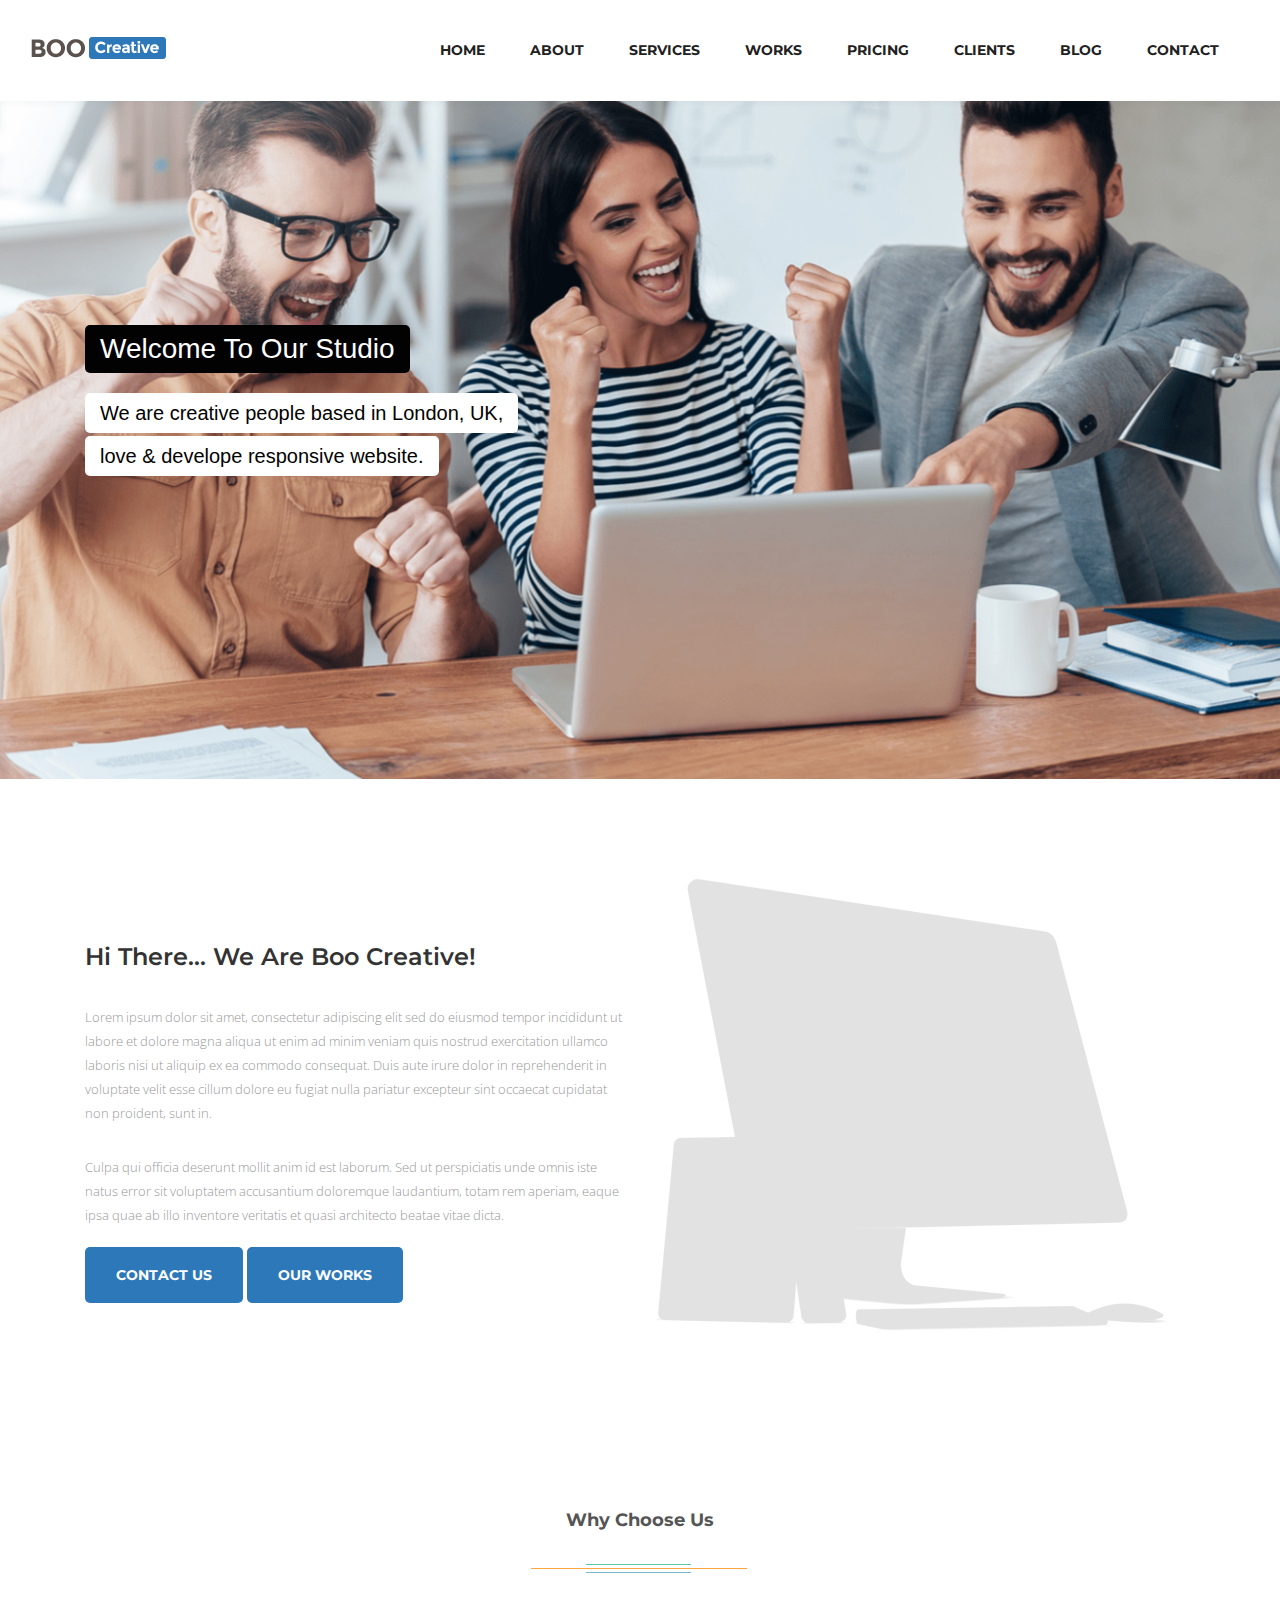
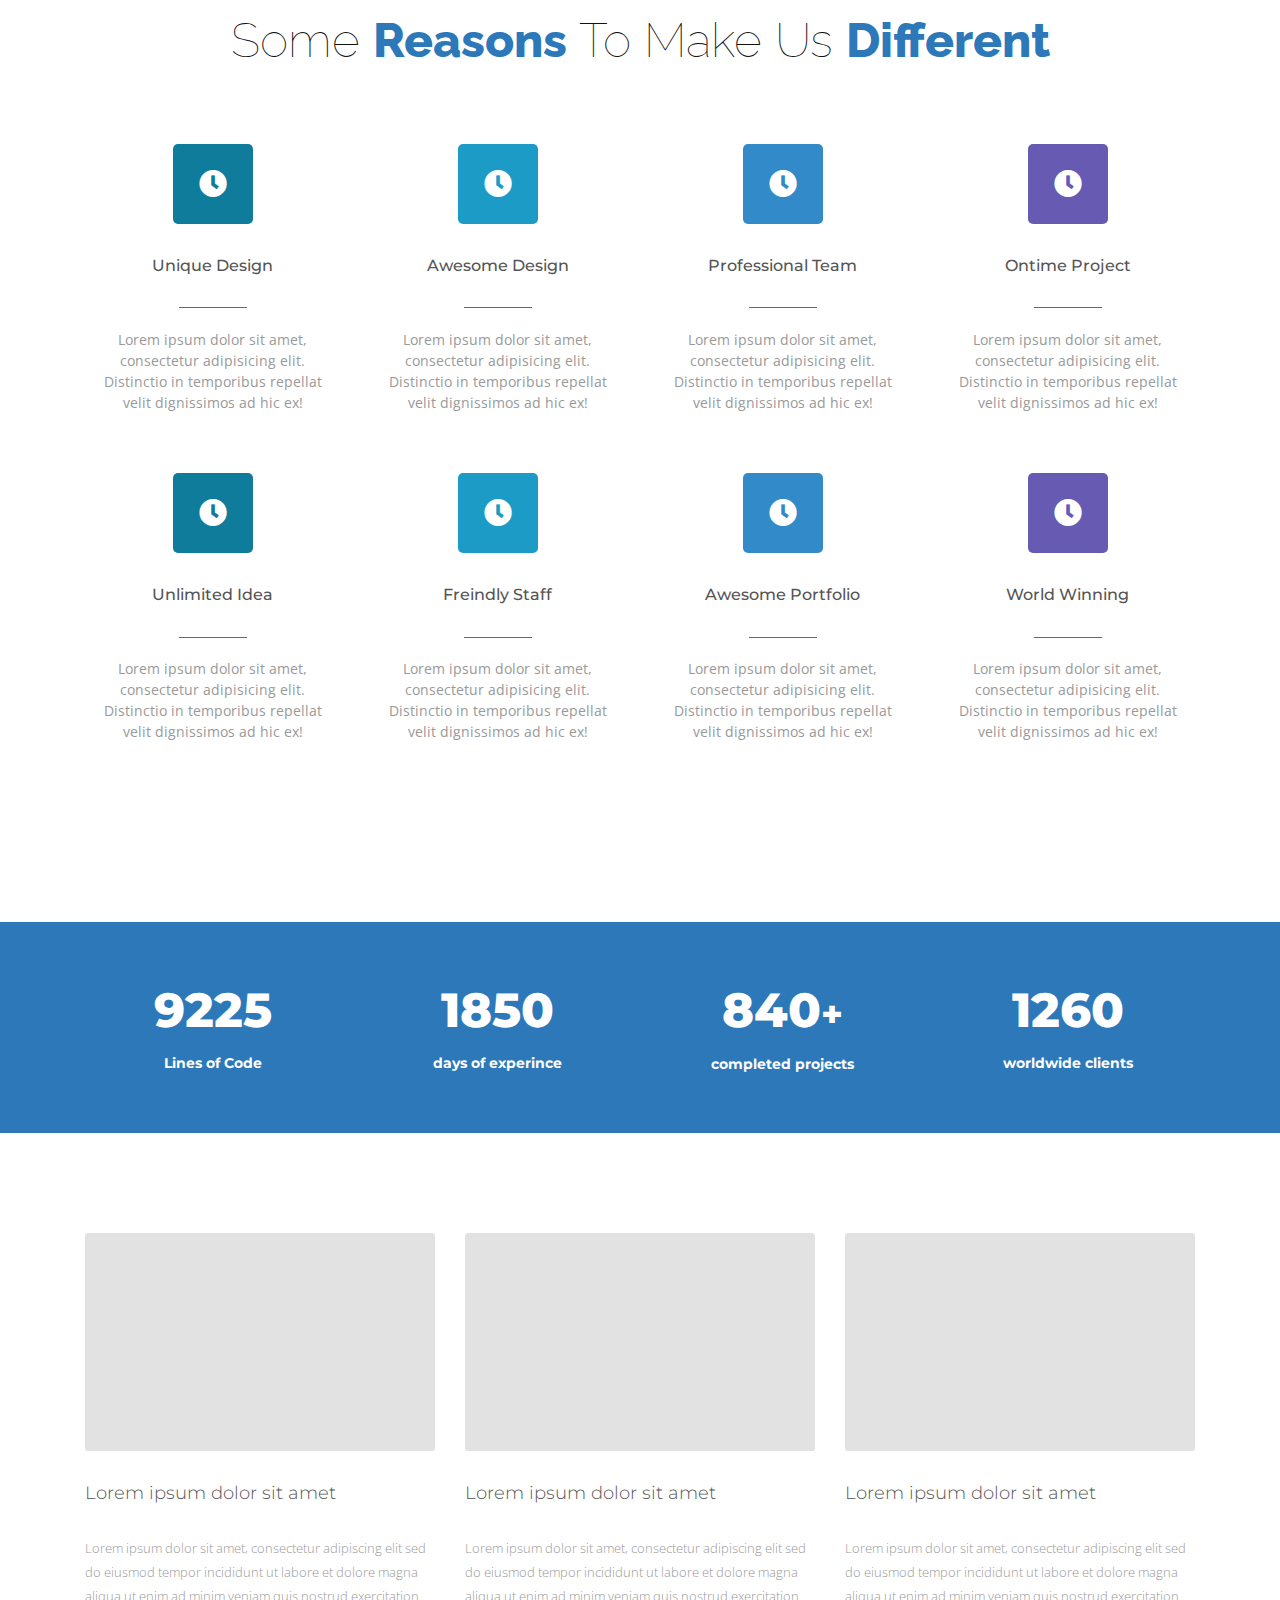
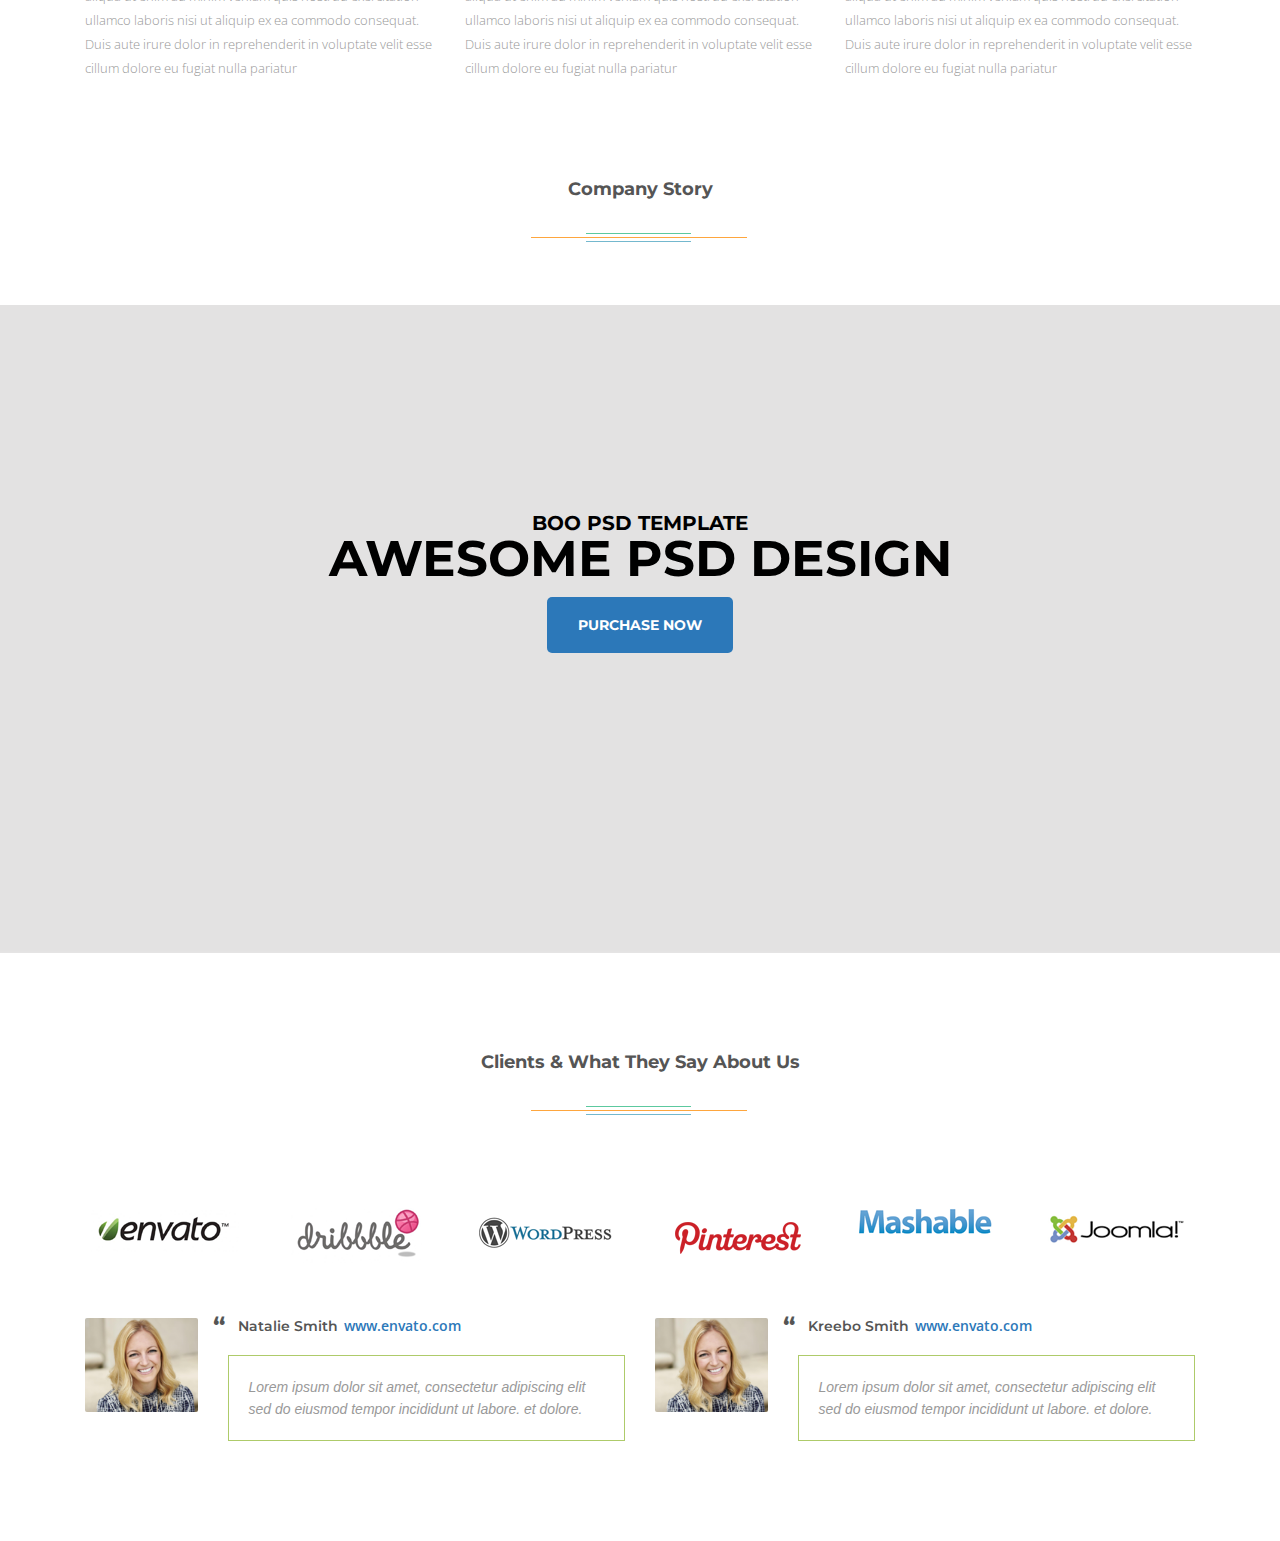
==== business-main/about-us.html @ 13cf0249 "Add files via upload" ====
<!DOCTYPE html>
  <html lang="en">

  <head>
      <meta charset="UTF-8">
      <link rel="preconnect" href="https://fonts.gstatic.com">
      <link href="https://fonts.googleapis.com/css2?family=Montserrat:wght@100;300;400;500;600;700;800&family=Open+Sans:wght@400;600;700&family=Raleway:wght@100;300;400;500;600;700&display=swap" rel="stylesheet">
      <meta name="viewport" content="width=device-width, initial-scale=1, shrink-to-fit=no">
      <link rel="icon" type="favicon" href="images/logo.png">

      <link rel="stylesheet" href="css/all.min.css">
      <link rel="stylesheet" href="css/bootstrap.min.css">
      <link rel="stylesheet" href="css/slick.css">
      <link rel="stylesheet" href="css/.css">
      <link rel="stylesheet" href="css/animate.css">
      <link rel="stylesheet" href="font/flaticon.css">
      <link rel="stylesheet" href="css/default.css">
      <link rel="stylesheet" href="css/style.css">
      <link rel="stylesheet" href="css/responsive.css">
      <title>Business</title>

  </head>

  <body>


      <!--=====================Header Section Start========================-->

      <header>
          <nav class="navbar navbar-expand-lg py-0 align-items-center">
              <a class="navbar-brand p-0" href="index.html">
                  <img src="images/logo/logo.png" alt="not-found">
              </a>
              <button class="navbar-toggler" type="button" data-toggle="collapse" data-target="#navbarSupportedContent" aria-controls="navbarSupportedContent" aria-expanded="false" aria-label="Toggle navigation">
                  <span class="navbar-toggler-icon"></span>
              </button>
              <div class="collapse navbar-collapse" id="navbarSupportedContent">
                  <ul class="navbar-nav ml-auto">
                      <li class="nav-item active">
                          <a class="nav-link" href="#">home</a>
                      </li>
                      <li class="nav-item">
                          <a class="nav-link" href="#">about</a>
                      </li>
                      <li class="nav-item">
                          <a class="nav-link" href="#">services</a>
                      </li>
                      <li class="nav-item">
                          <a class="nav-link" href="#">works</a>
                      </li>
                      <li class="nav-item">
                          <a class="nav-link" href="#">pricing</a>
                      </li>
                      <li class="nav-item">
                          <a class="nav-link" href="#">clients</a>
                      </li>
                      <li class="nav-item">
                          <a class="nav-link" href="#">blog</a>
                      </li>
                      <li class="nav-item">
                          <a class="nav-link" href="#">contact</a>
                      </li>
                  </ul>
              </div>
          </nav>
      </header>

      <!--=====================Header Section end=========================-->

      <!--=====================Banner Section Start========================-->

      <section id="banner_section">
          <div class="container">
              <div class="row">
                  <div class="col-md-12">
                      <div class="banner_content">
                          <h3>Welcome to Our Studio</h3><br>
                          <h4>We are creative people based in London, UK,</h4><br>
                          <h4>love &amp; develope responsive website.</h4>
                      </div>
                  </div>
              </div>
          </div>
      </section>

      <!--=====================Banner Section end=========================-->

      <!--=====================About Us Details Section starts=============-->
      <section id="about_details">
          <div class="container">
              <div class="row">
                  <div class="col-md-6">
                      <div class="details">
                          <h4>Hi There... We Are Boo Creative!</h4>
                          <p>Lorem ipsum dolor sit amet, consectetur adipiscing elit sed do eiusmod tempor incididunt ut labore et dolore magna aliqua ut enim ad minim veniam quis nostrud exercitation ullamco laboris nisi ut aliquip ex ea commodo consequat. Duis aute irure dolor in reprehenderit in voluptate velit esse cillum dolore eu fugiat nulla pariatur excepteur sint occaecat cupidatat non proident, sunt in. </p>
                          <p>Culpa qui officia deserunt mollit anim id est laborum. Sed ut perspiciatis unde omnis iste natus error sit voluptatem accusantium doloremque laudantium, totam rem aperiam, eaque ipsa quae ab illo inventore veritatis et quasi architecto beatae vitae dicta.</p>
                          <div class="button pt-20">
                              <a href="#" class="btn">CONTACT US</a>
                              <a href="#" class="btn">OUR WORKS</a>
                          </div>
                      </div>
                  </div>
                  <div class="col-md-6">
                      <img src="images/About_page/about_details/about_details.png" alt="about_details.png">
                  </div>
              </div>
          </div>

      </section>
      <!--=====================About Us Details Section ends===============-->


      <!--=====================Features Section Start=========================-->


      <section id="features_section" class="pt-180">
          <div class="container">
              <div class="section_title pb-20 text-center">
                  <h4>why choose us</h4>
                  <img src="images/divider/divider.png" class="img-fluid" alt="not-found">
                  <h2>Some <span>Reasons</span> to Make Us <span>Different</span></h2>
              </div>
              <div class="row">
                  <div class="col-md-3 col-sm-6">
                      <div class="features_item">
                          <div class="features_icon first">
                              <i class="fas fa-clock"></i>
                          </div>
                          <div class="inner_title">
                              <h4>Unique Design</h4>
                              <div class="heading_below">
                                  <img src="images/About_page/why_choose_us/below_heading.png" alt="below_heading.png">
                              </div>
                              <p>Lorem ipsum dolor sit amet, consectetur adipisicing elit. Distinctio in temporibus repellat velit dignissimos ad hic ex!</p>
                          </div>
                      </div>
                  </div>
                  <div class="col-md-3 col-sm-6">
                      <div class="features_item">
                          <div class="features_icon second">
                              <i class="fas fa-clock"></i>
                          </div>
                          <div class="inner_title">
                              <h4>Awesome Design</h4>
                              <div class="heading_below">
                                  <img src="images/About_page/why_choose_us/below_heading.png" alt="below_heading.png">
                              </div>
                              <p>Lorem ipsum dolor sit amet, consectetur adipisicing elit. Distinctio in temporibus repellat velit dignissimos ad hic ex!</p>
                          </div>
                      </div>
                  </div>
                  <div class="col-md-3 col-sm-6">
                      <div class="features_item">
                          <div class="features_icon third">
                              <i class="fas fa-clock"></i>
                          </div>
                          <div class="inner_title">
                              <h4>Professional Team</h4>
                              <div class="heading_below">
                                  <img src="images/About_page/why_choose_us/below_heading.png" alt="below_heading.png">
                              </div>
                              <p>Lorem ipsum dolor sit amet, consectetur adipisicing elit. Distinctio in temporibus repellat velit dignissimos ad hic ex!</p>
                          </div>
                      </div>
                  </div>
                  <div class="col-md-3 col-sm-6">
                      <div class="features_item">
                          <div class="features_icon fourth">
                              <i class="fas fa-clock"></i>
                          </div>
                          <div class="inner_title">
                              <h4>Ontime Project</h4>
                              <div class="heading_below">
                                  <img src="images/About_page/why_choose_us/below_heading.png" alt="below_heading.png">
                              </div>
                              <p>Lorem ipsum dolor sit amet, consectetur adipisicing elit. Distinctio in temporibus repellat velit dignissimos ad hic ex!</p>
                          </div>
                      </div>
                  </div>
                  <div class="col-md-3 col-sm-6">
                      <div class="features_item">
                          <div class="features_icon first">
                              <i class="fas fa-clock"></i>
                          </div>
                          <div class="inner_title">
                              <h4>Unlimited Idea</h4>
                              <div class="heading_below">
                                  <img src="images/About_page/why_choose_us/below_heading.png" alt="below_heading.png">
                              </div>
                              <p>Lorem ipsum dolor sit amet, consectetur adipisicing elit. Distinctio in temporibus repellat velit dignissimos ad hic ex!</p>
                          </div>
                      </div>
                  </div>
                  <div class="col-md-3 col-sm-6">
                      <div class="features_item">
                          <div class="features_icon second">
                              <i class="fas fa-clock"></i>
                          </div>
                          <div class="inner_title">
                              <h4>Freindly Staff</h4>
                              <div class="heading_below">
                                  <img src="images/About_page/why_choose_us/below_heading.png" alt="below_heading.png">
                              </div>
                              <p>Lorem ipsum dolor sit amet, consectetur adipisicing elit. Distinctio in temporibus repellat velit dignissimos ad hic ex!</p>
                          </div>
                      </div>
                  </div>
                  <div class="col-md-3 col-sm-6">
                      <div class="features_item">
                          <div class="features_icon third">
                              <i class="fas fa-clock"></i>
                          </div>
                          <div class="inner_title">
                              <h4>Awesome Portfolio</h4>
                              <div class="heading_below">
                                  <img src="images/About_page/why_choose_us/below_heading.png" alt="below_heading.png">
                              </div>
                              <p>Lorem ipsum dolor sit amet, consectetur adipisicing elit. Distinctio in temporibus repellat velit dignissimos ad hic ex!</p>
                          </div>
                      </div>
                  </div>
                  <div class="col-md-3 col-sm-6">
                      <div class="features_item">
                          <div class="features_icon fourth">
                              <i class="fas fa-clock"></i>
                          </div>
                          <div class="inner_title">
                              <h4>World Winning</h4>
                              <div class="heading_below">
                                  <img src="images/About_page/why_choose_us/below_heading.png" alt="below_heading.png">
                              </div>
                              <p>Lorem ipsum dolor sit amet, consectetur adipisicing elit. Distinctio in temporibus repellat velit dignissimos ad hic ex!</p>
                          </div>
                      </div>
                  </div>
              </div>
          </div>
      </section>

      <!--=====================Features Section end===========================-->
      <!--=====================Counter Section Start========================-->

      <section id="counter_section" class="mt-180">
          <div class="container">
              <div class="row justify-content-center">
                  <div class="col-md-3 col-sm-4 col-6">
                      <div class="counter_text">
                          <h2 class="count">9225</h2>
                          <h5>Lines of Code</h5>
                      </div>
                  </div>
                  <div class="col-md-3 col-sm-4 col-6">
                      <div class="counter_text">
                          <h2 class="count">1850</h2>
                          <h5>days of experince</h5>
                      </div>
                  </div>
                  <div class="col-md-3 col-sm-4 col-6">
                      <div class="counter_text">
                          <h2 class="count">840</h2><span>+</span>
                          <h5>completed projects</h5>
                      </div>
                  </div>
                  <div class="col-md-3 col-sm-4 col-6">
                      <div class="counter_text">
                          <h2 class="count">1260</h2>
                          <h5>worldwide clients</h5>
                      </div>
                  </div>
              </div>
          </div>
      </section>

      <!--=====================Counter Section end=========================-->

      <!--=====================Bottom Counter Section Start=========================-->
      <section id="bottom-coutner" class="pt-100 pb-100">
          <div class="container">
              <div class="row">
                  <div class="col-md-4">
                      <img src="images/About_page/bottom_counter/1.png" alt="1.png">
                      <div class="details">
                          <h4>Lorem ipsum dolor sit amet</h4>
                          <p>Lorem ipsum dolor sit amet, consectetur adipiscing elit sed do eiusmod tempor incididunt ut labore et dolore magna aliqua ut enim ad minim veniam quis nostrud exercitation ullamco laboris nisi ut aliquip ex ea commodo consequat. Duis aute irure dolor in reprehenderit in voluptate velit esse cillum dolore eu fugiat nulla pariatur</p>
                      </div>
                  </div>
                  <div class="col-md-4">
                      <img src="images/About_page/bottom_counter/1.png" alt="1.png">
                      <div class="details">
                          <h4>Lorem ipsum dolor sit amet</h4>
                          <p>Lorem ipsum dolor sit amet, consectetur adipiscing elit sed do eiusmod tempor incididunt ut labore et dolore magna aliqua ut enim ad minim veniam quis nostrud exercitation ullamco laboris nisi ut aliquip ex ea commodo consequat. Duis aute irure dolor in reprehenderit in voluptate velit esse cillum dolore eu fugiat nulla pariatur</p>
                      </div>
                  </div>
                  <div class="col-md-4">
                      <img src="images/About_page/bottom_counter/1.png" alt="1.png">
                      <div class="details">
                          <h4>Lorem ipsum dolor sit amet</h4>
                          <p>Lorem ipsum dolor sit amet, consectetur adipiscing elit sed do eiusmod tempor incididunt ut labore et dolore magna aliqua ut enim ad minim veniam quis nostrud exercitation ullamco laboris nisi ut aliquip ex ea commodo consequat. Duis aute irure dolor in reprehenderit in voluptate velit esse cillum dolore eu fugiat nulla pariatur</p>
                      </div>
                  </div>
              </div>
          </div>

      </section>
      <!--=====================Bottom Counter end===========================-->

      <!--=====================Company Story Starts===========================-->
      <section id="company-story">
          <div class="container">
              <div class="section_title pb-20 text-center">
                  <h4>company story</h4>
                  <img src="images/divider/divider.png" class="img-fluid" alt="not-found">
              </div>
          </div>
      </section>
      <!--=====================Company Story Ends===========================-->
      <!--=====================Awesome Template Starts===========================-->
      <Section id="template">
          <div class="details">
              <h4>BOO PSD TEMPLATE</h4>
              <h2>AWESOME PSD DESIGN</h2>
              <div class="button pt-20">
                  <a href="#" class="btn">Purchase Now</a>
              </div>

          </div>
      </Section>
      <!--=====================Awesome Template Ends===========================-->
      <!--=====================Clients Section Start=========================-->

      <section id="clients_section" class="pt-100 pb-100">
          <div class="container">
              <div class="section_title pb-50 text-center">
                  <h4>Clients &amp; What They Say About Us</h4>
                  <img src="images/divider/divider.png" class="img-fluid" alt="not-found">
              </div>
              <div class="row justify-content-center">
                  <div class="col-md-3 col-lg-2 col-sm-4 col-6">
                      <div class="clients_item">
                          <img src="images/clients/clients-1.png" class="img-fluid" alt="not-found">
                      </div>
                  </div>
                  <div class="col-md-3 col-lg-2 col-sm-4 col-6">
                      <div class="clients_item">
                          <img src="images/clients/clients-2.png" class="img-fluid" alt="not-found">
                      </div>
                  </div>
                  <div class="col-md-3 col-lg-2 col-sm-4 col-6">
                      <div class="clients_item">
                          <img src="images/clients/clients-3.png" class="img-fluid" alt="not-found">
                      </div>
                  </div>
                  <div class="col-md-3 col-lg-2 col-sm-4 col-6">
                      <div class="clients_item">
                          <img src="images/clients/clients-4.png" class="img-fluid" alt="not-found">
                      </div>
                  </div>
                  <div class="col-md-3 col-lg-2 col-sm-4 col-6">
                      <div class="clients_item">
                          <img src="images/clients/clients-5.png" class="img-fluid" alt="not-found">
                      </div>
                  </div>
                  <div class="col-md-3 col-lg-2 col-sm-4 col-6">
                      <div class="clients_item">
                          <img src="images/clients/clients-6.png" class="img-fluid" alt="not-found">
                      </div>
                  </div>
              </div>
              <div class="testimonial">
                  <div class="row">
                      <div class="col-md-12 col-lg-6">
                          <div class="row">
                              <div class="col-3">
                                  <div class="test_img">
                                      <img src="images/clients/female.png" alt="not-found">
                                  </div>
                              </div>
                              <div class="col-9">
                                  <div class="test_text">
                                      <h4>Natalie Smith <a href="#">www.envato.com</a></h4>
                                      <h3>
                                          Lorem ipsum dolor sit amet, consectetur adipiscing elit sed do eiusmod tempor incididunt ut labore.
                                          et dolore.
                                      </h3>
                                  </div>
                              </div>
                          </div>
                      </div>
                      <div class="col-md-12 col-lg-6">
                          <div class="row">
                              <div class="col-3">
                                  <div class="test_img">
                                      <img src="images/clients/female.png" alt="not-found">
                                  </div>
                              </div>
                              <div class="col-9">
                                  <div class="test_text">
                                      <h4>Kreebo Smith <a href="#">www.envato.com</a></h4>
                                      <h3>
                                          Lorem ipsum dolor sit amet, consectetur adipiscing elit sed do eiusmod tempor incididunt ut labore.
                                          et dolore.
                                      </h3>
                                  </div>
                              </div>
                          </div>
                      </div>
                  </div>
              </div>
          </div>
      </section>

      <!--=====================Clients Section end===========================-->

      <!--=====================Calculator Section Start=========================-->
      <!--=====================Calculator Section end=========================-->



      <script src="js/jquery-1.12.4.min.js"></script>
      <script src="js/popper.min.js"></script>
      <script src="js/bootstrap.min.js"></script>
      <script src="js/slick.min.js"></script>
      <script src="js/wow.min.js"></script>
      <script src="js/venobox.min.js"></script>
      <script src="js/jquery.counterup.min.js"></script>
      <script src="js/waypoints.min.js"></script>
      <script src="js/mixitup.min.js"></script>
      <script src="js/script.js"></script>

  </body>
---- business-main/font/flaticon.css ----
/*
  	Flaticon icon font: Flaticon
  	Creation date: 04/10/2019 04:01
  	*/

@font-face {
  font-family: "Flaticon";
  src: url("./Flaticon.eot");
  src: url("./Flaticon.eot?#iefix") format("embedded-opentype"),
       url("./Flaticon.woff2") format("woff2"),
       url("./Flaticon.woff") format("woff"),
       url("./Flaticon.ttf") format("truetype"),
       url("./Flaticon.svg#Flaticon") format("svg");
  font-weight: normal;
  font-style: normal;
}

@media screen and (-webkit-min-device-pixel-ratio:0) {
  @font-face {
    font-family: "Flaticon";
    src: url("./Flaticon.svg#Flaticon") format("svg");
  }
}

[class^="flaticon-"]:before, [class*=" flaticon-"]:before,
[class^="flaticon-"]:after, [class*=" flaticon-"]:after {   
  font-family: Flaticon;
font-style: normal;
}

.flaticon-buddhist-yoga-pose:before { content: "\f100"; }
.flaticon-warrior:before { content: "\f101"; }
---- business-main/css/default.css ----
/*=============================
    Section title 1
==============================*/



.section_title h2 {
    color: #121212;
    font-size: 48px;
    font-weight: 100;
    line-height: 1;
    text-transform: capitalize;
    font-family: 'Raleway', sans-serif;

}

.section_title h2 span {
    color: #2c78b9;
   font-weight: 800;

}

.section_title h4 {
    font-size: 18px;
    font-weight: 700;
    color: #555555;
    line-height: 1;
    font-family: 'Montserrat', sans-serif;
    text-transform: capitalize;
}

.section_title img {
   padding: 25px 0 35px;
}


.inner_title h4 {
    font-size: 16px;
    font-weight: 500;
    color: #555555;
    font-family: 'Montserrat', sans-serif;
    text-transform: capitalize;
    padding-bottom: 25px;
    margin-bottom: 25px;
    display: inline-block;
    position: relative;
}

.inner_title h4:after {
    position: absolute;
    content: '';
    width: 70px;
    height: 2px;
    bottom: 0;
    left: 50%;
    transform: translateX(-50%);
    background: #2c78b9;
    
}

/*===============================
            Scroll Top
=================================*/

.scroll_top i {
    font-size: 16px;
    height: 35px;
    width: 35px;
    line-height: 35px;
    text-align: center;
    color: #ffffff;
    background: #0291b9;
    right: 30px;
    bottom: 30px;
    position: fixed;
    cursor: pointer;
    z-index: 9999;
}

/*************************************
        Basic margin padding
**************************************/


/*============================
            Margin Top
=============================*/

.mt-5 {
    margin-top: 5px;
}

.mt-10 {
    margin-top: 10px;
}

.mt-15 {
    margin-top: 15px;
}

.mt-20 {
    margin-top: 20px;
}

.mt-25 {
    margin-top: 25px;
}

.mt-30 {
    margin-top: 30px;
}

.mt-35 {
    margin-top: 35px;
}

.mt-40 {
    margin-top: 40px;
}

.mt-45 {
    margin-top: 45px;
}

.mt-50 {
    margin-top: 50px;
}

.mt-55 {
    margin-top: 55px;
}

.mt-60 {
    margin-top: 60px;
}

.mt-65 {
    margin-top: 65px;
}

.mt-70 {
    margin-top: 70px;
}

.mt-75 {
    margin-top: 75px;
}

.mt-80 {
    margin-top: 80px;
}

.mt-85 {
    margin-top: 85px;
}

.mt-90 {
    margin-top: 90px;
}

.mt-95 {
    margin-top: 95px;
}

.mt-100 {
    margin-top: 100px;
}

.mt-105 {
    margin-top: 105px;
}

.mt-110 {
    margin-top: 110px;
}

.mt-115 {
    margin-top: 115px;
}

.mt-120 {
    margin-top: 120px;
}

.mt-125 {
    margin-top: 125px;
}

.mt-130 {
    margin-top: 130px;
}

.mt-135 {
    margin-top: 135px;
}

.mt-140 {
    margin-top: 140px;
}

.mt-145 {
    margin-top: 145px;
}

.mt-150 {
    margin-top: 150px;
}

.mt-155 {
    margin-top: 155px;
}

.mt-160 {
    margin-top: 160px;
}

.mt-165 {
    margin-top: 165px;
}

.mt-170 {
    margin-top: 170px;
}

.mt-175 {
    margin-top: 175px;
}

.mt-180 {
    margin-top: 180px;
}

.mt-185 {
    margin-top: 185px;
}

.mt-190 {
    margin-top: 190px;
}

.mt-195 {
    margin-top: 195px;
}

.mt-200 {
    margin-top: 200px;
}

/*===================================
              Margin right
====================================*/

.mr-0 {
    margin-right: 0px
}

.mr-10 {
    margin-right: 10px
}

.mr-15 {
    margin-right: 15px
}

.mr-20 {
    margin-right: 20px
}

.mr-30 {
    margin-right: 30px
}

.mr-40 {
    margin-right: 40px
}

.mr-50 {
    margin-right: 50px
}

.mr-60 {
    margin-right: 60px
}

.mr-70 {
    margin-right: 70px
}

.mr-80 {
    margin-right: 80px
}

.mr-90 {
    margin-right: 90px
}

.mr-100 {
    margin-right: 100px
}

.mr-110 {
    margin-right: 110px
}

.mr-120 {
    margin-right: 120px
}

.mr-130 {
    margin-right: 130px
}

.mr-140 {
    margin-right: 140px
}

.mr-150 {
    margin-right: 150px
}

/*=====================================
            Margin Bottom
=====================================*/

.mb-5 {
    margin-bottom: 5px;
}

.mb-10 {
    margin-bottom: 10px;
}

.mb-15 {
    margin-bottom: 15px;
}

.mb-20 {
    margin-bottom: 20px;
}

.mb-25 {
    margin-bottom: 25px;
}

.mb-30 {
    margin-bottom: 30px;
}

.mb-35 {
    margin-bottom: 35px;
}

.mb-40 {
    margin-bottom: 40px;
}

.mb-45 {
    margin-bottom: 45px;
}

.mb-50 {
    margin-bottom: 50px;
}

.mb-55 {
    margin-bottom: 55px;
}

.mb-60 {
    margin-bottom: 60px;
}

.mb-65 {
    margin-bottom: 65px;
}

.mb-70 {
    margin-bottom: 70px;
}

.mb-75 {
    margin-bottom: 75px;
}

.mb-80 {
    margin-bottom: 80px;
}

.mb-85 {
    margin-bottom: 85px;
}

.mb-90 {
    margin-bottom: 90px;
}

.mb-95 {
    margin-bottom: 95px;
}

.mb-100 {
    margin-bottom: 100px;
}

.mb-105 {
    margin-bottom: 105px;
}

.mb-110 {
    margin-bottom: 110px;
}

.mb-115 {
    margin-bottom: 115px;
}

.mb-120 {
    margin-bottom: 120px;
}

.mb-125 {
    margin-bottom: 125px;
}

.mb-130 {
    margin-bottom: 130px;
}

.mb-135 {
    margin-bottom: 135px;
}

.mb-140 {
    margin-bottom: 140px;
}

.mb-145 {
    margin-bottom: 145px;
}

.mb-150 {
    margin-bottom: 150px;
}

.mb-155 {
    margin-bottom: 155px;
}

.mb-160 {
    margin-bottom: 160px;
}

.mb-165 {
    margin-bottom: 165px;
}

.mb-170 {
    margin-bottom: 170px;
}

.mb-175 {
    margin-bottom: 175px;
}

.mb-180 {
    margin-bottom: 180px;
}

.mb-185 {
    margin-bottom: 185px;
}

.mb-190 {
    margin-bottom: 190px;
}

.mb-195 {
    margin-bottom: 195px;
}

.mb-200 {
    margin-bottom: 200px;
}

/*====================================
             Margin left
====================================*/

.ml-0 {
    margin-left: 0
}

.ml-10 {
    margin-left: 10px
}

.ml-15 {
    margin-left: 15px
}

.ml-20 {
    margin-left: 20px
}

.ml-30 {
    margin-left: 30px
}

.ml-40 {
    margin-left: 40px
}

.ml-50 {
    margin-left: 50px
}

.ml-60 {
    margin-left: 60px
}

.ml-70 {
    margin-left: 70px
}

.ml-80 {
    margin-left: 80px
}

.ml-90 {
    margin-left: 90px
}

.ml-100 {
    margin-left: 100px
}

.ml-110 {
    margin-left: 110px
}

.ml-120 {
    margin-left: 120px
}

.ml-130 {
    margin-left: 130px
}

.ml-140 {
    margin-left: 140px
}

.ml-150 {
    margin-left: 150px
}

/*===================================
            Padding Top
====================================*/

.pt-5 {
    padding-top: 5px;
}

.pt-10 {
    padding-top: 10px;
}

.pt-15 {
    padding-top: 15px;
}

.pt-20 {
    padding-top: 20px;
}

.pt-25 {
    padding-top: 25px;
}

.pt-30 {
    padding-top: 30px;
}

.pt-35 {
    padding-top: 35px;
}

.pt-40 {
    padding-top: 40px;
}

.pt-45 {
    padding-top: 45px;
}

.pt-50 {
    padding-top: 50px;
}

.pt-55 {
    padding-top: 55px;
}

.pt-60 {
    padding-top: 60px;
}

.pt-65 {
    padding-top: 65px;
}

.pt-70 {
    padding-top: 70px;
}

.pt-75 {
    padding-top: 75px;
}

.pt-80 {
    padding-top: 80px;
}

.pt-85 {
    padding-top: 85px;
}

.pt-90 {
    padding-top: 90px;
}

.pt-95 {
    padding-top: 95px;
}

.pt-100 {
    padding-top: 100px;
}

.pt-105 {
    padding-top: 105px;
}

.pt-110 {
    padding-top: 110px;
}

.pt-115 {
    padding-top: 115px;
}

.pt-120 {
    padding-top: 120px;
}

.pt-125 {
    padding-top: 125px;
}

.pt-130 {
    padding-top: 130px;
}

.pt-135 {
    padding-top: 135px;
}

.pt-140 {
    padding-top: 140px;
}

.pt-145 {
    padding-top: 145px;
}

.pt-150 {
    padding-top: 150px;
}

.pt-155 {
    padding-top: 155px;
}

.pt-160 {
    padding-top: 160px;
}

.pt-165 {
    padding-top: 165px;
}

.pt-170 {
    padding-top: 170px;
}

.pt-175 {
    padding-top: 175px;
}

.pt-180 {
    padding-top: 180px;
}

.pt-185 {
    padding-top: 185px;
}

.pt-190 {
    padding-top: 190px;
}

.pt-195 {
    padding-top: 195px;
}

.pt-200 {
    padding-top: 200px;
}

/*===================================
            Padding right
====================================*/

.pr-0 {
    padding-right: 0
}

.pr-10 {
    padding-right: 10px
}

.pr-15 {
    padding-right: 15px
}

.pr-20 {
    padding-right: 20px
}

.pr-30 {
    padding-right: 30px
}

.pr-40 {
    padding-right: 40px
}

.pr-50 {
    padding-right: 50px
}

.pr-60 {
    padding-right: 60px
}

.pr-70 {
    padding-right: 70px
}

.pr-80 {
    padding-right: 80px
}

.pr-90 {
    padding-right: 90px
}

.pr-100 {
    padding-right: 100px
}

.pr-110 {
    padding-right: 110px
}

.pr-120 {
    padding-right: 120px
}

.pr-130 {
    padding-right: 130px
}

.pr-140 {
    padding-right: 140px
}

/*================================
        Padding Bottom
=================================*/

.pb-5 {
    padding-bottom: 5px;
}

.pb-10 {
    padding-bottom: 10px;
}

.pb-15 {
    padding-bottom: 15px;
}

.pb-20 {
    padding-bottom: 20px;
}

.pb-25 {
    padding-bottom: 25px;
}

.pb-30 {
    padding-bottom: 30px;
}

.pb-35 {
    padding-bottom: 35px;
}

.pb-40 {
    padding-bottom: 40px;
}

.pb-45 {
    padding-bottom: 45px;
}

.pb-50 {
    padding-bottom: 50px;
}

.pb-55 {
    padding-bottom: 55px;
}

.pb-60 {
    padding-bottom: 60px;
}

.pb-65 {
    padding-bottom: 65px;
}

.pb-70 {
    padding-bottom: 70px;
}

.pb-75 {
    padding-bottom: 75px;
}

.pb-80 {
    padding-bottom: 80px;
}

.pb-85 {
    padding-bottom: 85px;
}

.pb-90 {
    padding-bottom: 90px;
}

.pb-95 {
    padding-bottom: 95px;
}

.pb-100 {
    padding-bottom: 100px;
}

.pb-105 {
    padding-bottom: 105px;
}

.pb-110 {
    padding-bottom: 110px;
}

.pb-115 {
    padding-bottom: 115px;
}

.pb-120 {
    padding-bottom: 120px;
}

.pb-125 {
    padding-bottom: 125px;
}

.pb-130 {
    padding-bottom: 130px;
}

.pb-135 {
    padding-bottom: 135px;
}

.pb-140 {
    padding-bottom: 140px;
}

.pb-145 {
    padding-bottom: 145px;
}

.pb-150 {
    padding-bottom: 150px;
}

.pb-155 {
    padding-bottom: 155px;
}

.pb-160 {
    padding-bottom: 160px;
}

.pb-165 {
    padding-bottom: 165px;
}

.pb-170 {
    padding-bottom: 170px;
}

.pb-175 {
    padding-bottom: 175px;
}

.pb-180 {
    padding-bottom: 180px;
}

.pb-185 {
    padding-bottom: 185px;
}

.pb-190 {
    padding-bottom: 190px;
}

.pb-195 {
    padding-bottom: 195px;
}

.pb-200 {
    padding-bottom: 200px;
}

/*================================
            Padding left
=================================*/

.pl-0 {
    padding-left: 0
}

.pl-10 {
    padding-left: 10px
}

.pl-15 {
    padding-left: 15px
}

.pl-20 {
    padding-left: 20px
}

.pl-30 {
    padding-left: 30px
}

.pl-40 {
    padding-left: 40px
}

.pl-50 {
    padding-left: 50px
}

.pl-60 {
    padding-left: 60px
}

.pl-70 {
    padding-left: 70px
}

.pl-80 {
    padding-left: 80px
}

.pl-90 {
    padding-left: 90px
}

.pl-100 {
    padding-left: 100px
}

.pl-110 {
    padding-left: 110px
}

.pl-120 {
    padding-left: 120px
}

.pl-130 {
    padding-left: 130px
}

.pl-140 {
    padding-left: 140px
}

.pl-150 {
    padding-left: 150px
}
---- business-main/css/style.css ----
* {
    padding: 0;
    margin: 0;
    outline: 0;
}

ul,
li {
    list-style: none;
}

img {
    vertical-align: middle;
    display: inline-block;
}

p {
    font-family: 'Open Sans', sans-serif;
}

p,
a,
h1,
h2,
h3,
h4,
h5,
h6,
ul,
li,
ol {
    padding: 0;
    margin: 0;
}

a {
    text-decoration: none;
    display: inline-block;
}

a:hover {
    text-decoration: none;
}

.btn.focus,
.btn:focus {
    text-decoration: none;
    outline: 0;
    box-shadow: none;
}

button:focus {
    border: 0;
    outline: 0;
}


/*=================Common CSS End===================*/



/*=====================================================
                    Header CSS Start
======================================================*/

header {
    background-color: #ffffff;
    box-shadow: 0px 3px 5px 0px rgba(84, 97, 96, 0.04);
    position: absolute;
    top: 0;
    left: 0;
    right: 0;
    z-index: 999;
}

.navbar-toggler {
    margin: 5px 0;
}

.navbar-toggler i {
    color: #fff;
    padding: 5px 10px;
    border: 1px solid #fff;
    border-radius: 5px;
}

.navbar-nav .nav-item .nav-link {

    font-size: 14px;
    font-weight: 700;
    font-family: 'Montserrat', sans-serif;
    text-transform: uppercase;
    color: #212121;
    padding-top: 40px;
    padding-bottom: 40px;
    padding-left: 0;
    padding-right: 45px;
    transition: all linear .3s;
    -webkit-transition: all linear .3s;
    -moz-transition: all linear .3s;
    -os-transition: all linear .3s;
    -ms-transition: all linear .3s;
}

.navbar-nav .nav-item .nav-link:hover {
    color: #2c78b9;
}


/*=====================================================
                    Banner CSS Start
======================================================*/


#banner_section {
    background: url(../images/banner/banner-1.png);
    background-repeat: no-repeat;
    background-size: cover;
    background-position: center;
    padding-top: 325px;
    padding-bottom: 300px;
    position: relative;
}

.banner_content h3 {
    font-size: 28px;
    color: #fff;
    background: #020202;
    display: inline-block;
    padding: 10px 15px;
    margin-bottom: 20px;
    border-radius: 5px;
    line-height: 1;
    text-transform: capitalize;
}

.banner_content h4 {
    font-size: 20px;
    color: #020202;
    background: #ffff;
    display: inline-block;
    padding: 10px 15px;
    margin-bottom: 3px;
    border-radius: 5px;
    line-height: 1;
}

.banner_content h5 {
    font-size: 22px;
    text-transform: capitalize;
    font-weight: 400;
}

.button .btn {
    font-size: 14px;
    font-weight: 700;
    text-transform: uppercase;
    text-align: center;
    line-height: 1;
    font-family: 'Montserrat', sans-serif;
    color: #fff;
    background: #2c78b9;
    padding: 20px 30px;
    display: inline-block;
    border-radius: 5px;
    transition: all linear .3s;
    -webkit-transition: all linear .3s;
    -moz-transition: all linear .3s;
    -os-transition: all linear .3s;
    -ms-transition: all linear .3s;
}

.button .btn:hover {
    color: #2c78b9;
    background: #fff;

}

.badge {
    background-color: rgba(44, 120, 185, 0.8);
    padding: 12px;
    border-radius: 50%;
    border: 2px solid #fff;
    position: absolute;
    bottom: -102px;
    left: 50%;
    transform: translateX(-50%);
}

.badge h4 {
    font-size: 22px;
    color: #fff;
    text-transform: capitalize;
    padding: 50px 30px;
    border-radius: 50%;
    border: 1px dashed #fff;
}

.badge span {
    font-size: 14px;
    color: #fff;

}



/*=====================================================
                    About CSS Start
======================================================*/

.about_img {
    position: relative;
}

.photos img.female {
    height: 200px;
    width: 200px;
    border-radius: 50%;
    border: 2px solid #fff;
    box-shadow: 0px 0px 24px 0px rgba(75, 86, 83, 0.2);
    position: absolute;
    left: 220px;
    top: 70px;
    z-index: 999;
}

.photos img.male {
    height: 230px;
    width: 230px;
    border-radius: 50%;
    border: 2px solid #fff;
    box-shadow: 0px 0px 24px 0px rgba(75, 86, 83, 0.2);
    position: absolute;
    right: 160px;
    top: 25px;
}

.photos img.small {
    height: 130px;
    width: 130px;
    border-radius: 50%;
    border: 2px solid #fff;
    box-shadow: 0px 0px 24px 0px rgba(75, 86, 83, 0.2);
    position: absolute;
    left: 140px;
    top: 15px;
}


.short_description h5 {
    font-size: 16px;
    font-weight: 700;
    font-family: 'Montserrat', sans-serif;
}

.short_description p {
    font-size: 14px;
    font-family: 'Montserrat', sans-serif;
    font-weight: 400;
    color: #777777;
    padding-top: 20px;
}

.about_item {
    text-align: center;
    padding-top: 60px;
}

.inner_title p {
    font-size: 14px;
    color: #999999;

}

.about_item .btn {
    font-size: 12px;
    color: #2c78b9;
    background: transparent;
    border: 1px solid #2c78b9;
    padding: 10px 15px;
}

.about_item .btn:hover {
    color: #fff;
    background: #2c78b9;
    border: 1px solid transparent;
}


.social_icon {
    padding-top: 20px;
}

.social_icon a i {
    color: #fbc02d;
    background: #fff;
    font-size: 18px;
    height: 35px;
    width: 35px;
    line-height: 35px;
    text-align: center;
    margin: 0 10px;
}

.social_icon a i:hover {
    color: #fff;
    background: #fbc02d;

}

/*=====================================================
                    Counter CSS Start
======================================================*/

#counter_section {
    background: #2c78b9;
    padding-bottom: 60px;
}

.counter_text {
    text-align: center;
    padding-top: 60px;
}

.counter_text h2 {
    font-size: 48px;
    font-family: 'Montserrat', sans-serif;
    font-weight: 800;
    color: #fff;
    display: inline-block;
}

.counter_text span {
    font-size: 36px;
    font-family: 'Montserrat', sans-serif;
    font-weight: 800;
    color: #fff;

}

.counter_text h5 {
    font-size: 14px;
    color: #fff;
    font-family: 'Montserrat', sans-serif;
    font-weight: 700;
    padding-top: 15px;
}



/*=====================================================
                    Work CSS Start
======================================================*/

.work_img {
    text-align: center;
    position: relative;
}

.work_img .pen_holder {
    position: absolute;
    top: 50%;
    left: -40px;
    transform: translateY(-50%);
}

.work_img .price {
    background: #2c78b9;
    height: 130px;
    width: 130px;
    padding: 25px 10px;
    border-radius: 50%;
    position: absolute;
    bottom: 30px;
    right: 10px;
}

.work_img .price p {
    font-size: 12px;
    text-transform: uppercase;
    color: #fff;
    font-weight: 500;

}

.work_img .price h2 {
    font-size: 40px;
    color: #fff;
    font-weight: 700;
}

.work_img .price h2 span {
    font-size: 20px;
    color: #fff;
    font-weight: 700;
}

#work_section .inner_title {
    text-align: left;
}

#work_section .inner_title h4:after {
    left: 0 !important;
    transform: translateX(0) !important;
}

.web_design .work_text {
    padding-left: 30px;
}

.graphics_design .inner_title h4:after {
    background: #0e7c9a;
}

.graphics_design .work_text {
    padding-right: 30px;
}

.graphics_design .work_img .price {
    background: #0e7c9a;
    left: -50px;
}

.progress {
    margin-top: 20px;
}

.progress h6 {
    font-size: 13px;
    color: #ffffff;
    font-family: 'Open Sans', sans-serif;
    margin-left: 10px;
    text-align: left;
    display: inline-block;
}
.progress p{
    font-size: 13px;
    color: #ffffff;
    font-family: 'Open Sans', sans-serif;
    margin-right: 10px;
    text-align: right;
    display: inline-block;
}


/*=====================================================
                    Porfolio CSS Start
======================================================*/

.portfolio_list ul li {
    font-size: 12px;
    text-transform: uppercase;
    color: #777777;
    display: inline-block;
    padding: 20px;
    margin: 5px 2px;
    border: 1px solid #cccccc;
    border-radius: 5px;
    cursor: pointer;
    transition: all linear .3s;
    -webkit-transition: all linear .3s;
    -moz-transition: all linear .3s;
    -os-transition: all linear .3s;
    -ms-transition: all linear .3s;
}

.portfolio_list ul li.mixitup-control-active {
    color: #fff;
    background: #2c78b9;
}

.portfolio_list ul li:hover {
    color: #fff;
    background: #2c78b9;
}




/*=====================================================
                    Price CSS Start
======================================================*/

#price_section {
    background: #0e7c9a;
}


#price_section .section_title h2 {
    color: #fff;
}

#price_section .section_title h2 span {
    color: #fff;
}

#price_section .section_title h4 {
    color: #fff;
}

#price_section .section_title p {
    color: #fff;
    font-size: 14px;
    padding-top: 40px;
}

.price_item {
    text-align: center;
    background: #fff;
    padding: 30px 40px 40px;
    margin-top: 60px;
}

.price_title h3 {
    font-size: 18px;
    color: #fc5b4d;
    font-family: 'Montserrat', sans-serif;
    padding-bottom: 50px;
    text-transform: capitalize;
}

.print h3 {
    color: #fea63e;
}

.branding h3 {
    color: #aecb6a;
}

.custom h3 {
    color: #5cc99f;
}


.price h4 {
    font-size: 14px;
    color: #999999;
    text-transform: capitalize;
}

.price h2 {
    font-size: 70px;
    color: #fc5b4d;
    line-height: 1;
    font-family: 'Raleway', sans-serif;
    font-weight: 700;
    padding-bottom: 50px;
}

.print h2 {
    color: #fea63e;
}

.branding h2 {
    color: #aecb6a;
}

.custom h2 {
    color: #5cc99f;
}

.price h2 span {
    font-size: 40px;
    font-weight: 100;
}

.feature ul li {
    font-size: 14px;
    color: #999999;
    padding-bottom: 20px;
    font-family: 'Open Sans', sans-serif;
    font-weight: 400;
}

.price_item .button .btn {
    font-size: 12px;
    color: #fff;
    text-transform: uppercase;
    font-family: 'Montserrat', sans-serif;
    font-weight: 500;
    background: #fc5b4d;
}

.print .button .btn {
    background: #fea63e;
}

.branding .button .btn {
    background: #aecb6a;
}

.custom .button .btn {
    background: #5cc99f;
}


/*=====================================================
                    Features CSS Start
======================================================*/

.features_item {
    padding-top: 60px;
    padding-left: 15px;
    padding-right: 15px;
}

.features_icon {
    text-align: center;
    padding-bottom: 30px;
}

.features_icon i {
    font-size: 28px;
    height: 80px;
    width: 80px;
    line-height: 80px;
    text-align: center;
    color: #fff;
    background: #279bc4;
    border-radius: 5px;
}

#features_section .inner_title {
    text-align: center;
}

#features_section .inner_title h4 {
    margin-bottom: 0;
    padding-bottom: 20px;
}

#features_section .inner_title h4:after {
    content: none;
}




/*=====================================================
                    Blog CSS Start
======================================================*/
#recent-blog .details {
    position: relative;
    width: 270px;
    height: 550px;
}

#recent-blog .details .overlay {
    position: absolute;
    top: 0;
    left: 0;
    width: 100%;
    height: 100%;
    background: rgba(64, 64, 64, 0.4);
}

#recent-blog .details .text {
    margin-top: 440px;
}

#recent-blog .details .text h5 {
    font-size: 18px;
    line-height: 35px;
    color: #0d0d0d;
    font-family: 'Montserrat', sans-serif;
    font-weight: 600;
    background: white;
    display: inline-block;
    padding: 0px 20px;
    margin-bottom: 5px;
}

/*=====================================================
                    Blog CSS Ends
======================================================*/


/*=====================================================
                    Clients CSS Start
======================================================*/

.clients_item {
    text-align: center;
    padding-bottom: 50px;
}

.test_img {
    text-align: center;
}

.test_img img {
    max-width: 100%;
    border-radius: 2px;
}

.test_text h4 {
    font-size: 14px;
    color: #555555;
    font-family: 'Montserrat', sans-serif;
    font-weight: 600;
    text-transform: capitalize;
    padding-left: 10px;
}

.test_text h4 a {
    font-size: 14px;
    color: #2c78b9;
    font-family: 'Open Sans', sans-serif;
    text-transform: lowercase;
    margin-left: 2px;
}

.test_text h4:after {
    position: absolute;
    content: '“';
    left: 0;
    top: -7px;
    font-size: 25px;
    font-weight: 700;
}

.test_text h3 {
    font-size: 14px;
    color: #999999;
    font-style: italic;
    margin-top: 20px;
    padding: 20px;
    border: 1px solid #aecb6a;
    line-height: 1.6;
}


/*=====================================================
                    About Page CSS Start
======================================================*/

/*=====================================================
                    about_details CSS Start
======================================================*/
#about_details {
    padding-top: 100px;
}

#about_details .details h4 {
    font-size: 24px;
    color: #333333;
    font-family: 'Montserrat', sans-serif;
    font-weight: 600;
    line-height: 36px;
    padding-top: 60px;
}

#about_details .details p {
    font-size: 13px;
    color: #999999;
    font-family: 'Open Sans', sans-serif;
    font-weight: 300;
    line-height: 24px;
    padding-top: 30px;
}

#about_details .details .button .btn:hover {
    border: 1px solid #2c78b9;

}

/*=====================================================
                    about_details CSS Ends
======================================================*/
/*=====================================================
                    features_section CSS starts
======================================================*/

#features_section .features_item .heading_below {
    padding-bottom: 10px;
}

#features_section .features_item .first i {
    background: #0e7c9a;
}

#features_section .features_item .second i {
    background: #1b9bc6;
}

#features_section .features_item .third i {
    background: #338ac8;
}

#features_section .features_item .fourth i {
    background: #675ab3;
}

/*=====================================================
                    features_section CSS ends
======================================================*/
/*=====================================================
                    Bottom-Counter CSS starts
======================================================*/
#bottom-coutner img {
    width: 100%;
}

#bottom-coutner .details h4 {
    font-family: 'Montserrat', sans-serif;
    font-size: 18px;
    line-height: 25px;
    font-weight: 300;
    color: #555555;
    padding: 30px 0;
}

#bottom-coutner .details p {
    font-size: 13px;
    color: #999999;
    font-family: 'Open Sans', sans-serif;
    font-weight: 300;
    line-height: 24px;
}

/*=====================================================
                    Bottom-Counter CSS ends
======================================================*/
/*=====================================================
                    Template CSS starts
======================================================*/
#template {
    padding: 100px;
    background: url(../images/About_page/template/template.png);
    background-repeat: no-repeat;
    background-size: cover;
    background-position: center;
}

#template .details {
    padding-top: 100px;
    padding-bottom: 200px;
    text-align: center;
}

#template .details h4 {
    font-family: 'Montserrat', sans-serif;
    font-size: 20px;
    line-height: 36px;
    font-weight: 700;
    color: #000000;
}

#template .details h2 {
    font-family: 'Montserrat', sans-serif;
    font-size: 50px;
    line-height: 36px;
    font-weight: 700;
    color: #000000;
}

/*=====================================================
                    Template CSS ends
======================================================*/
/*=====================================================
                    About page CSS Ends
======================================================*/
---- business-main/css/responsive.css ----
/* Normal desktop :1200px */

@media (min-width: 1200px) and (max-width: 1500px) {}

/* Normal desktop :992px */

@media (min-width: 992px) and (max-width: 1199px) {}

/* Tablet desktop :768px */

@media (min-width: 768px) and (max-width: 991px) {}

/* Large Mobile :480px */

@media only screen and (min-width: 480px) and (max-width: 767px) {}

/* small mobile :320px */

@media (max-width: 575px) {
    
/*==================================
            Client Section
===================================*/
    
    .test_text h3 {
        font-size: 14px;
        margin-top: 10px;
        padding: 10px;
    }
}
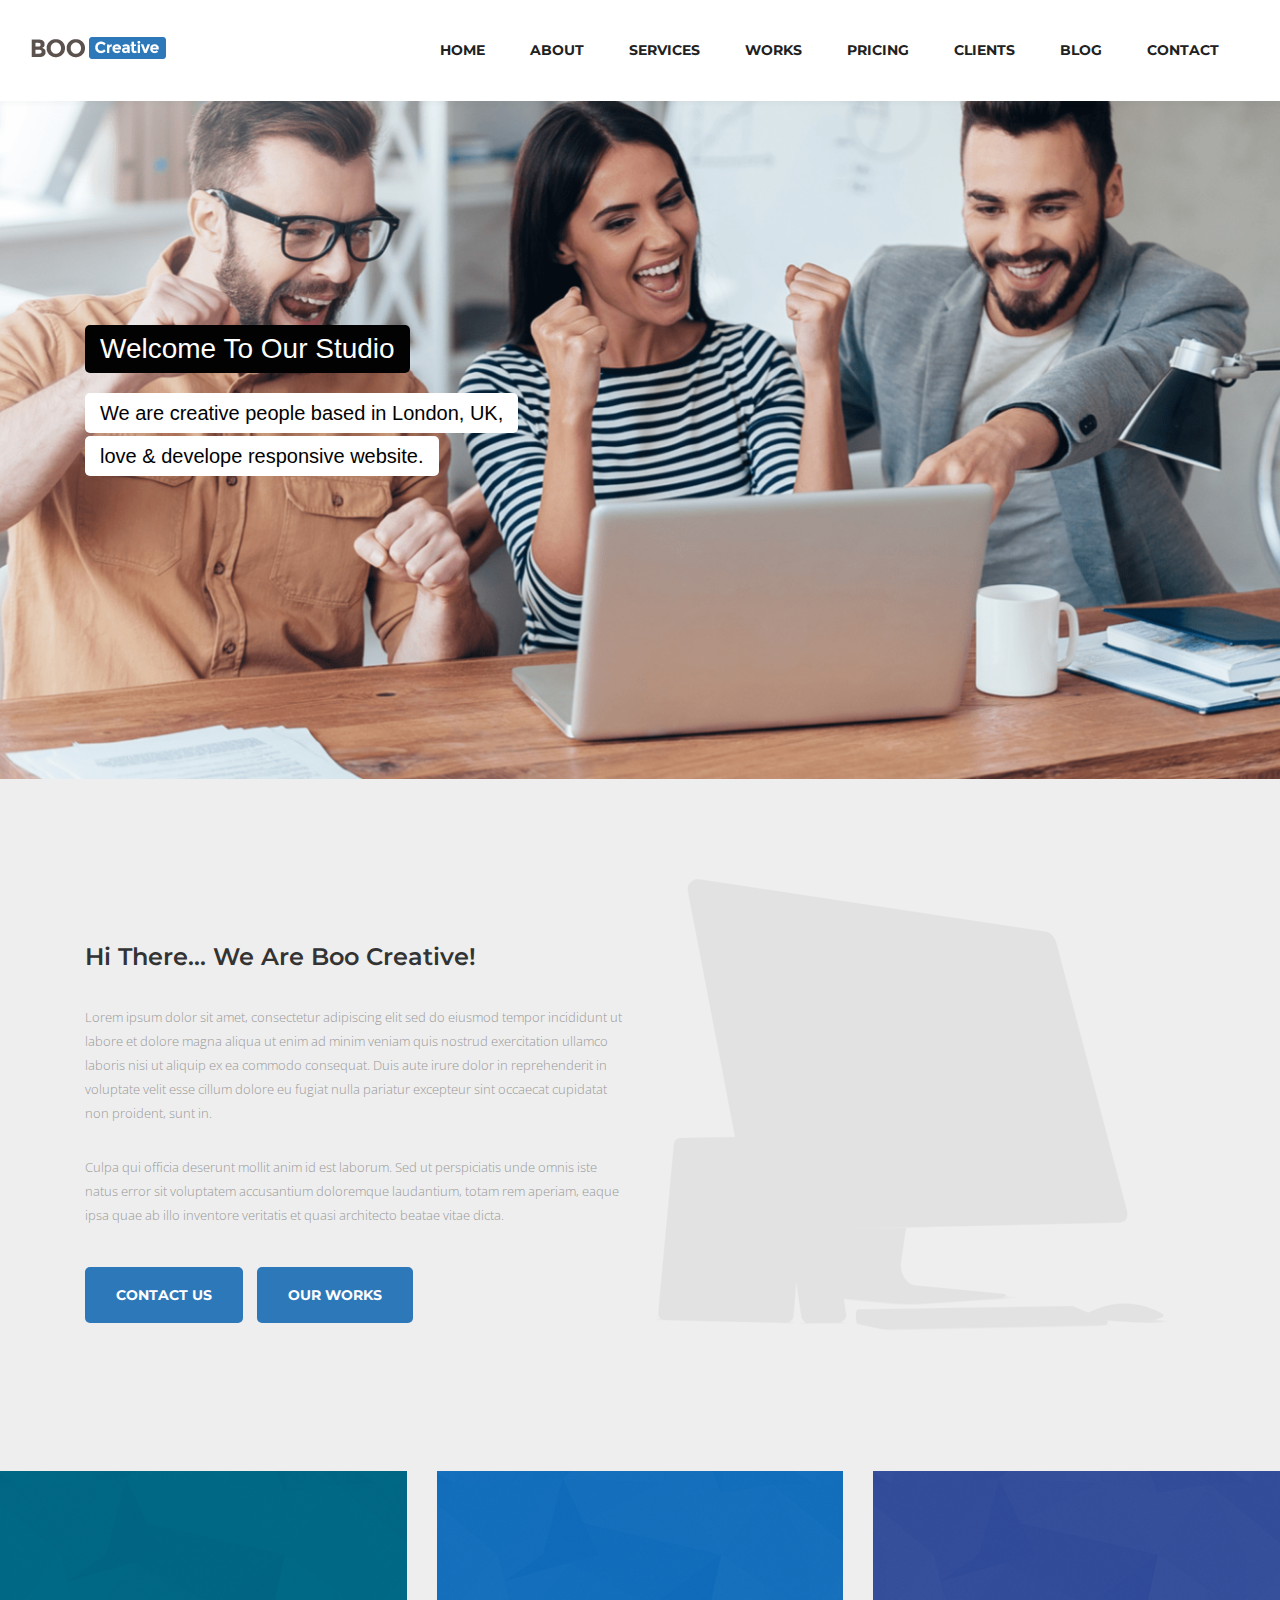
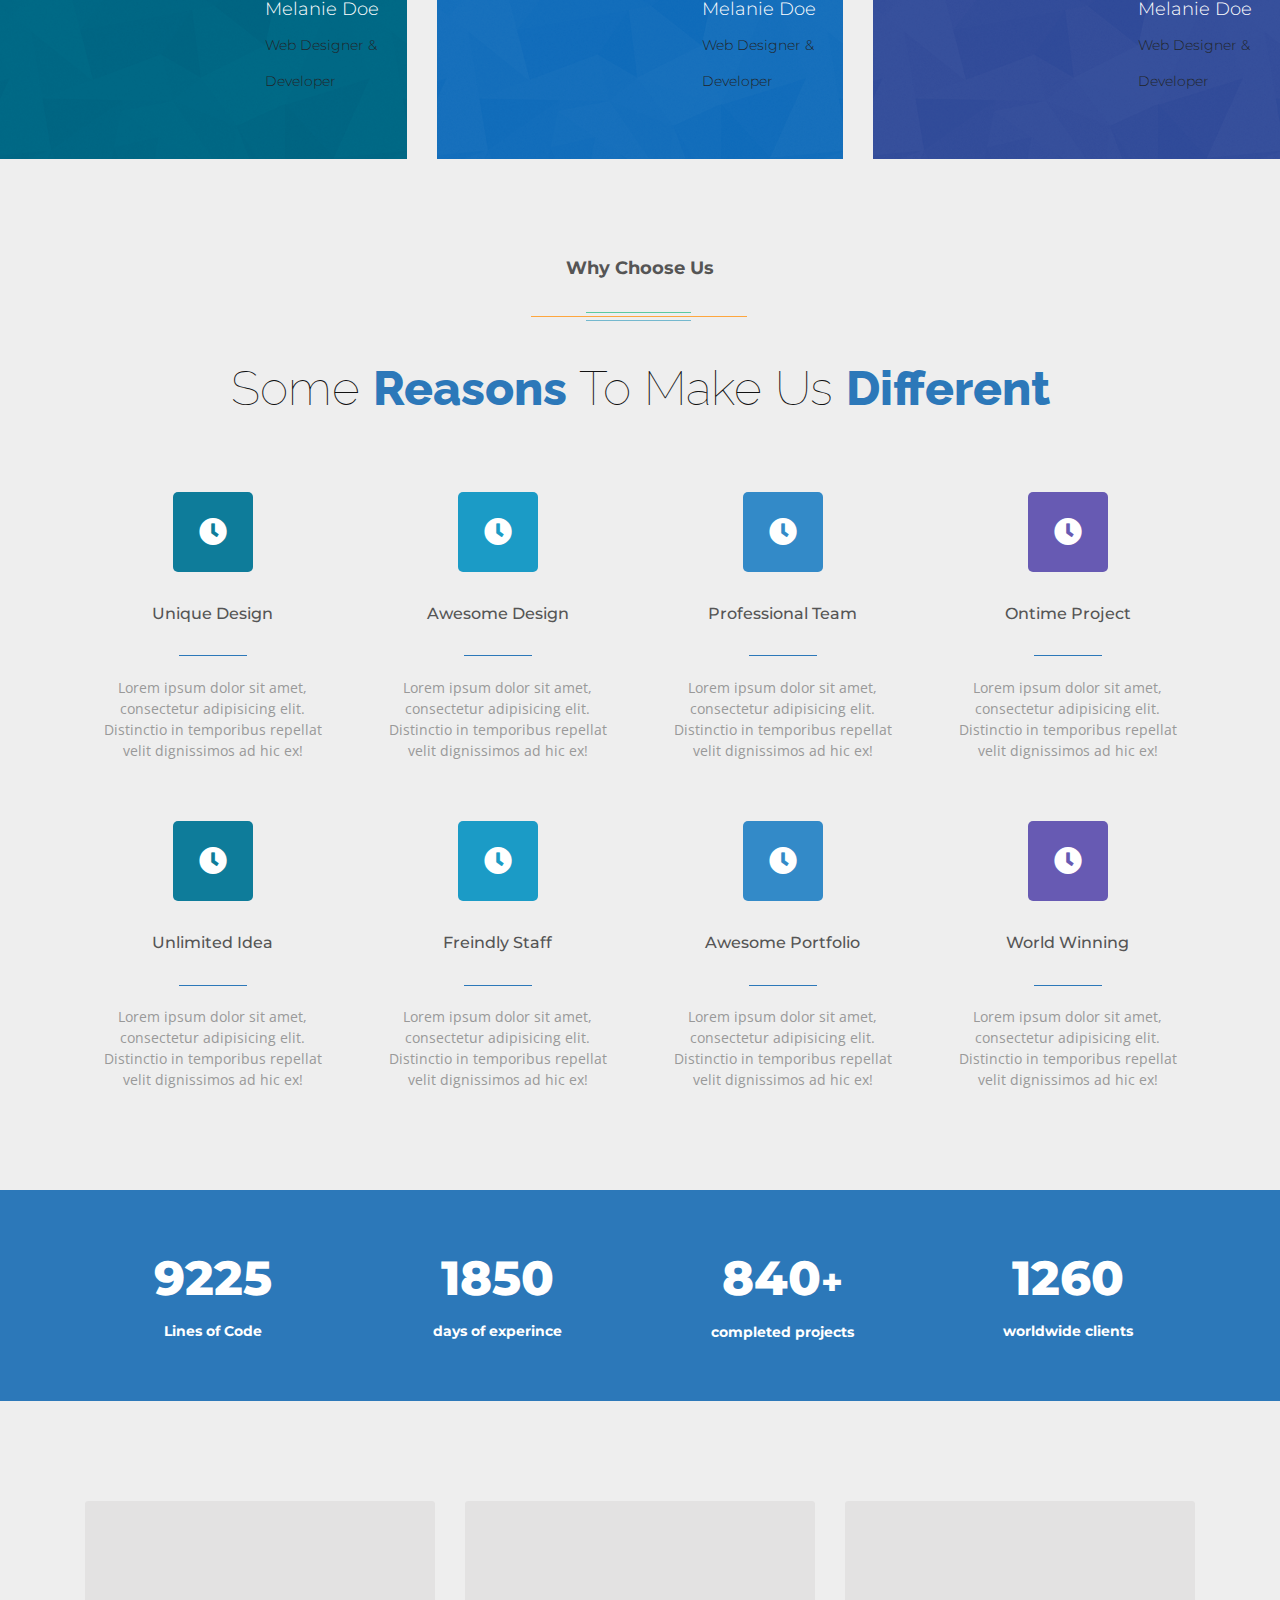
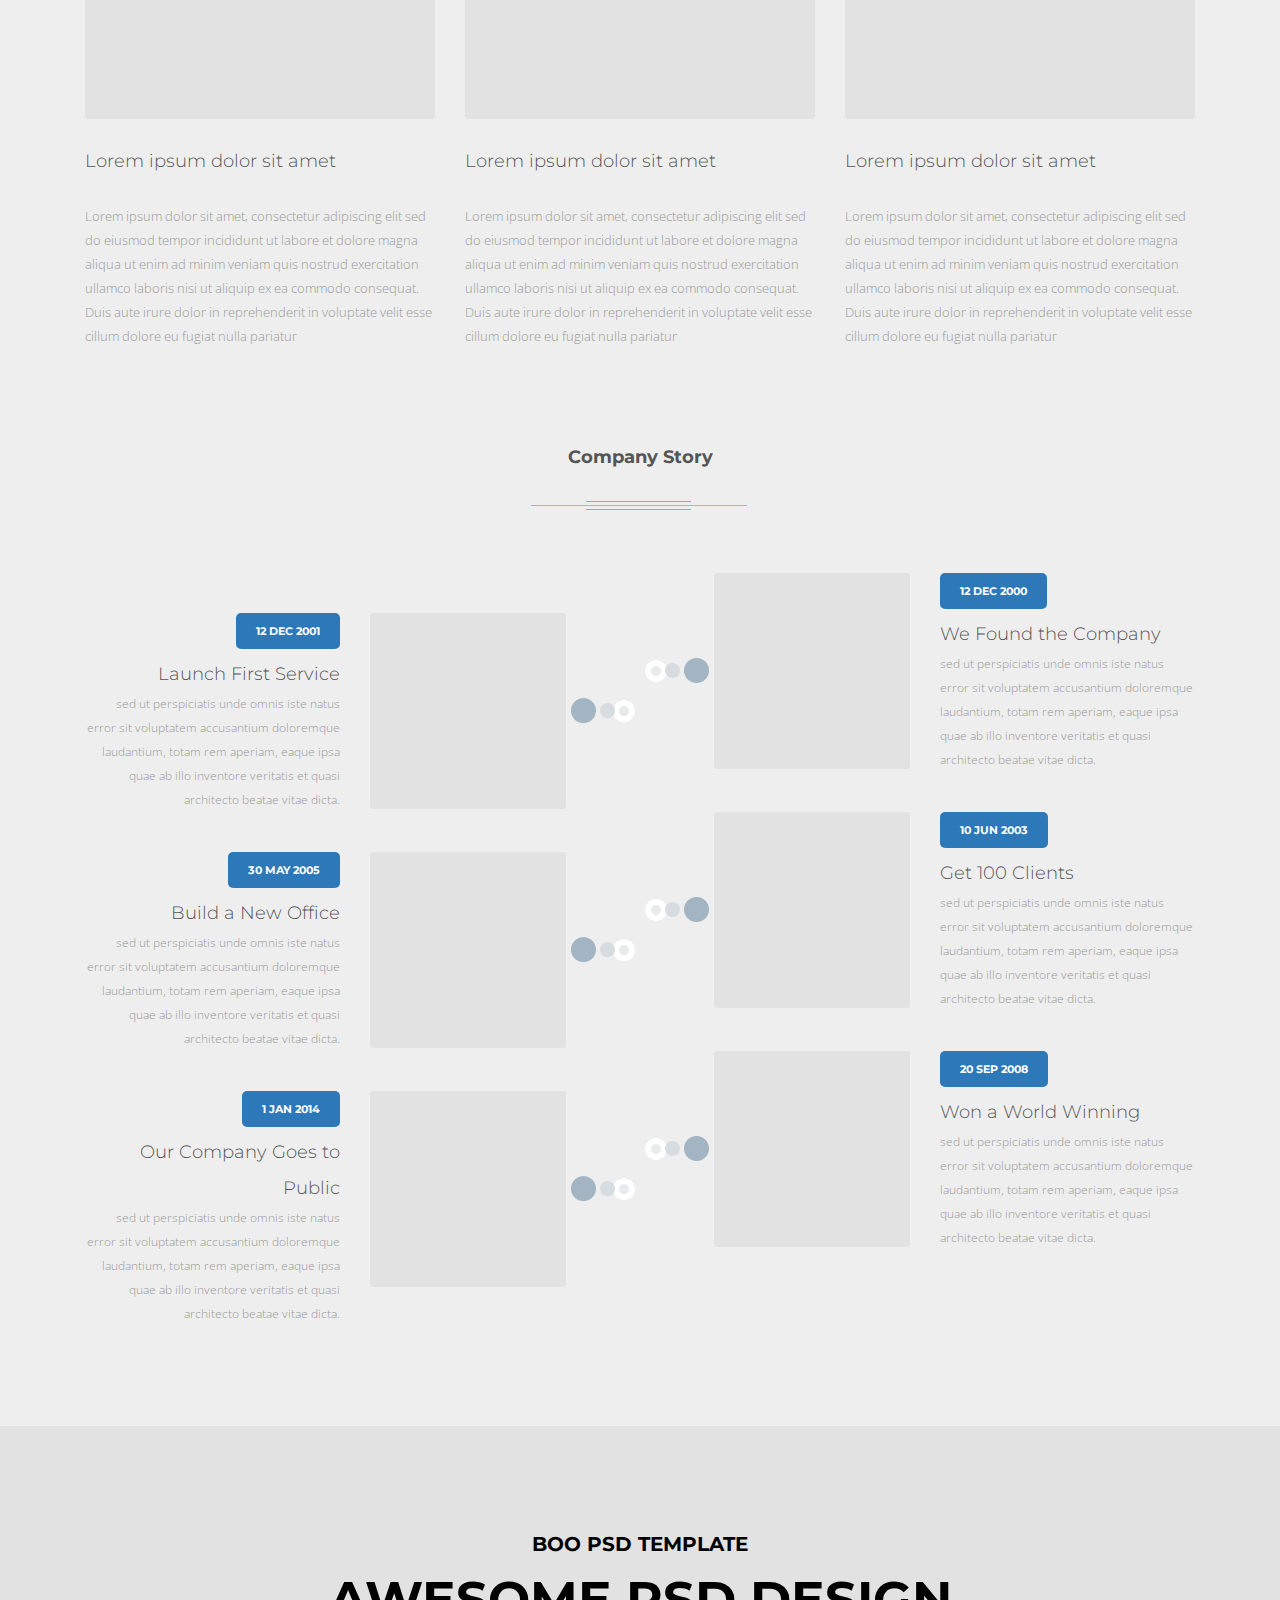
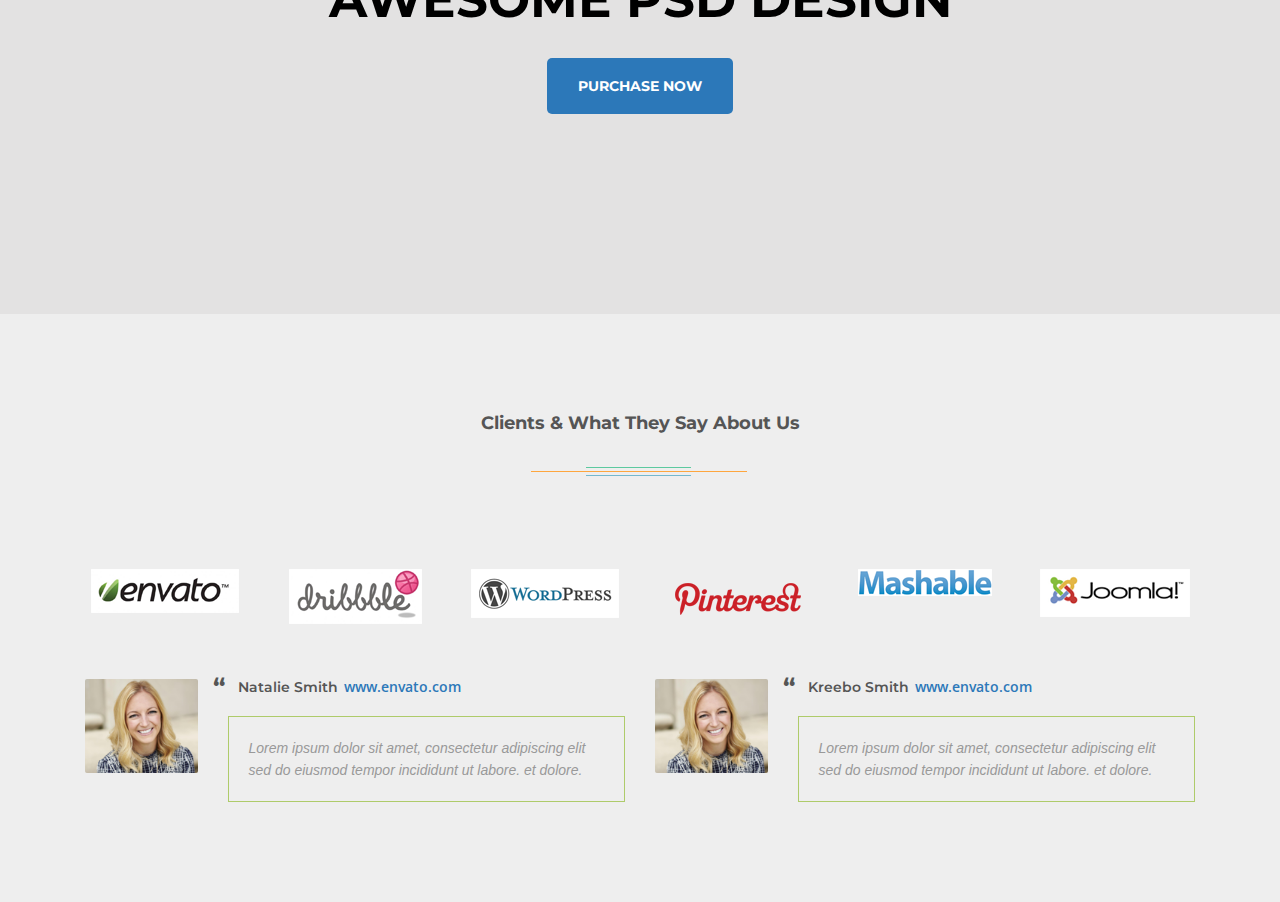
==== commit 038b49f6: "Add files via upload" ====
--- a/business-main/about-us.html
+++ b/business-main/about-us.html
@@ -14,6 +14,7 @@
       <link rel="stylesheet" href="css/.css">
       <link rel="stylesheet" href="css/animate.css">
       <link rel="stylesheet" href="font/flaticon.css">
+      <link rel="stylesheet" href="css/barfiller.css">
       <link rel="stylesheet" href="css/default.css">
       <link rel="stylesheet" href="css/style.css">
       <link rel="stylesheet" href="css/responsive.css">
@@ -94,8 +95,8 @@
                           <h4>Hi There... We Are Boo Creative!</h4>
                           <p>Lorem ipsum dolor sit amet, consectetur adipiscing elit sed do eiusmod tempor incididunt ut labore et dolore magna aliqua ut enim ad minim veniam quis nostrud exercitation ullamco laboris nisi ut aliquip ex ea commodo consequat. Duis aute irure dolor in reprehenderit in voluptate velit esse cillum dolore eu fugiat nulla pariatur excepteur sint occaecat cupidatat non proident, sunt in. </p>
                           <p>Culpa qui officia deserunt mollit anim id est laborum. Sed ut perspiciatis unde omnis iste natus error sit voluptatem accusantium doloremque laudantium, totam rem aperiam, eaque ipsa quae ab illo inventore veritatis et quasi architecto beatae vitae dicta.</p>
-                          <div class="button pt-20">
-                              <a href="#" class="btn">CONTACT US</a>
+                          <div class="button pt-40">
+                              <a href="#" class="btn mr-10">CONTACT US</a>
                               <a href="#" class="btn">OUR WORKS</a>
                           </div>
                       </div>
@@ -105,6 +106,34 @@
                   </div>
               </div>
           </div>
+          <div class="persons">
+              <div class="row">
+                  <div class="col">
+                      <div class="first">
+                          <div class="details">
+                              <h4>Melanie Doe</h4>
+                              <h5>Web Designer & Developer</h5>
+                          </div>
+                      </div>
+                  </div>
+                  <div class="col">
+                      <div class="second">
+                          <div class="details">
+                              <h4>Melanie Doe</h4>
+                              <h5>Web Designer & Developer</h5>
+                          </div>
+                      </div>
+                  </div>
+                  <div class="col">
+                      <div class="third">
+                          <div class="details">
+                              <h4>Melanie Doe</h4>
+                              <h5>Web Designer & Developer</h5>
+                          </div>
+                      </div>
+                  </div>
+              </div>
+          </div>
 
       </section>
       <!--=====================About Us Details Section ends===============-->
@@ -113,7 +142,7 @@
       <!--=====================Features Section Start=========================-->
 
 
-      <section id="features_section" class="pt-180">
+      <section id="features_section" class="pt-100">
           <div class="container">
               <div class="section_title pb-20 text-center">
                   <h4>why choose us</h4>
@@ -240,7 +269,7 @@
       <!--=====================Features Section end===========================-->
       <!--=====================Counter Section Start========================-->
 
-      <section id="counter_section" class="mt-180">
+      <section id="counter_section" class="mt-100">
           <div class="container">
               <div class="row justify-content-center">
                   <div class="col-md-3 col-sm-4 col-6">
@@ -274,7 +303,7 @@
       <!--=====================Counter Section end=========================-->
 
       <!--=====================Bottom Counter Section Start=========================-->
-      <section id="bottom-coutner" class="pt-100 pb-100">
+      <section id="bottom-coutner" class="pt-100">
           <div class="container">
               <div class="row">
                   <div class="col-md-4">
@@ -305,21 +334,141 @@
       <!--=====================Bottom Counter end===========================-->
 
       <!--=====================Company Story Starts===========================-->
-      <section id="company-story">
+      <section id="company-story" class="pt-100">
           <div class="container">
               <div class="section_title pb-20 text-center">
                   <h4>company story</h4>
                   <img src="images/divider/divider.png" class="img-fluid" alt="not-found">
               </div>
+              <div class="row">
+                  <div class="col-lg-6 mt-40">
+                      <div class="row">
+                          <div class="col-lg-6">
+                              <div class="details">
+                                  <p class="date">12 DEC 2001</p>
+                                  <h5>Launch First Service</h5>
+                                  <p>sed ut perspiciatis unde omnis iste natus error sit voluptatem accusantium doloremque laudantium, totam rem aperiam, eaque ipsa quae ab illo inventore veritatis et quasi architecto beatae vitae dicta.</p>
+                              </div>
+                          </div>
+                          <div class="col-lg-6">
+                              <div class="img">
+                                  <img src="images/About_page/company_story/1.png" alt="company_story.png">
+                                  <div class="position">
+                                      <img src="images/About_page/company_story/position.png" alt="position.png">
+                                  </div>
+                              </div>
+                          </div>
+                      </div>
+                  </div>
+                  <div class="col-lg-6">
+                      <div class="row">
+                          <div class="col-lg-6">
+                              <div class="img2">
+                                  <img src="images/About_page/company_story/1.png" alt="company_story.png">
+                                  <div class="position2">
+                                      <img src="images/About_page/company_story/position2.png" alt="position2.png">
+                                  </div>
+                              </div>
+                          </div>
+                          <div class="col-lg-6">
+                              <div class="details2">
+                                  <p class="date">12 DEC 2000</p>
+                                  <h5>We Found the Company</h5>
+                                  <p>sed ut perspiciatis unde omnis iste natus error sit voluptatem accusantium doloremque laudantium, totam rem aperiam, eaque ipsa quae ab illo inventore veritatis et quasi architecto beatae vitae dicta.</p>
+                              </div>
+                          </div>
+                      </div>
+                  </div>
+              </div>
+              <div class="row">
+                  <div class="col-lg-6 mt-40">
+                      <div class="row">
+                          <div class="col-lg-6">
+                              <div class="details">
+                                  <p class="date">30 MAY 2005</p>
+                                  <h5>Build a New Office</h5>
+                                  <p>sed ut perspiciatis unde omnis iste natus error sit voluptatem accusantium doloremque laudantium, totam rem aperiam, eaque ipsa quae ab illo inventore veritatis et quasi architecto beatae vitae dicta.</p>
+                              </div>
+                          </div>
+                          <div class="col-lg-6">
+                              <div class="img">
+                                  <img src="images/About_page/company_story/1.png" alt="company_story.png">
+                                  <div class="position">
+                                      <img src="images/About_page/company_story/position.png" alt="position.png">
+                                  </div>
+                              </div>
+                          </div>
+                      </div>
+                  </div>
+                  <div class="col-lg-6">
+                      <div class="row">
+                          <div class="col-lg-6">
+                              <div class="img2">
+                                  <img src="images/About_page/company_story/1.png" alt="company_story.png">
+                                  <div class="position2">
+                                      <img src="images/About_page/company_story/position2.png" alt="position2.png">
+                                  </div>
+                              </div>
+                          </div>
+                          <div class="col-lg-6">
+                              <div class="details2">
+                                  <p class="date">10 JUN 2003</p>
+                                  <h5>Get 100 Clients</h5>
+                                  <p>sed ut perspiciatis unde omnis iste natus error sit voluptatem accusantium doloremque laudantium, totam rem aperiam, eaque ipsa quae ab illo inventore veritatis et quasi architecto beatae vitae dicta.</p>
+                              </div>
+                          </div>
+                      </div>
+                  </div>
+              </div>
+              <div class="row">
+                  <div class="col-lg-6 mt-40">
+                      <div class="row">
+                          <div class="col-lg-6">
+                              <div class="details">
+                                  <p class="date">1 JAN 2014</p>
+                                  <h5>Our Company Goes to Public</h5>
+                                  <p>sed ut perspiciatis unde omnis iste natus error sit voluptatem accusantium doloremque laudantium, totam rem aperiam, eaque ipsa quae ab illo inventore veritatis et quasi architecto beatae vitae dicta.</p>
+                              </div>
+                          </div>
+                          <div class="col-lg-6">
+                              <div class="img">
+                                  <img src="images/About_page/company_story/1.png" alt="company_story.png">
+                                  <div class="position">
+                                      <img src="images/About_page/company_story/position.png" alt="position.png">
+                                  </div>
+                              </div>
+                          </div>
+                      </div>
+                  </div>
+                  <div class="col-lg-6">
+                      <div class="row">
+                          <div class="col-lg-6">
+                              <div class="img2">
+                                  <img src="images/About_page/company_story/1.png" alt="company_story.png">
+                                  <div class="position2">
+                                      <img src="images/About_page/company_story/position2.png" alt="position2.png">
+                                  </div>
+                              </div>
+                          </div>
+                          <div class="col-lg-6">
+                              <div class="details2">
+                                  <p class="date">20 SEP 2008</p>
+                                  <h5>Won a World Winning</h5>
+                                  <p>sed ut perspiciatis unde omnis iste natus error sit voluptatem accusantium doloremque laudantium, totam rem aperiam, eaque ipsa quae ab illo inventore veritatis et quasi architecto beatae vitae dicta.</p>
+                              </div>
+                          </div>
+                      </div>
+                  </div>
+              </div>
           </div>
       </section>
       <!--=====================Company Story Ends===========================-->
       <!--=====================Awesome Template Starts===========================-->
-      <Section id="template">
+      <Section id="template" class="mt-100">
           <div class="details">
               <h4>BOO PSD TEMPLATE</h4>
               <h2>AWESOME PSD DESIGN</h2>
-              <div class="button pt-20">
+              <div class="button pt-40">
                   <a href="#" class="btn">Purchase Now</a>
               </div>
 
@@ -425,6 +574,7 @@
       <script src="js/jquery.counterup.min.js"></script>
       <script src="js/waypoints.min.js"></script>
       <script src="js/mixitup.min.js"></script>
+      <script src="js/jquery.barfiller.js"></script>
       <script src="js/script.js"></script>
 
   </body>
--- a/business-main/css/barfiller.css
+++ b/business-main/css/barfiller.css
@@ -0,0 +1,50 @@
+
+body {
+  font-family: Arial;
+  background: #eee;
+}
+
+.barfiller {
+  width: 100%;
+  height: 12px;
+  background: #fcfcfc;
+  border: 1px solid #ccc;
+  position: relative;
+  margin-bottom: 20px;
+  box-shadow: inset 1px 4px 9px -6px rgba(0,0,0,.5);
+  -moz-box-shadow: inset 1px 4px 9px -6px rgba(0,0,0,.5);
+}
+
+.barfiller .fill {
+  display: block;
+  position: relative;
+  width: 0px;
+  height: 100%;
+  background: #333;
+  z-index: 1;
+}
+
+.barfiller .tipWrap { display: none; }
+
+.barfiller .tip {
+  margin-top: -30px;
+  padding: 2px 4px;
+  font-size: 11px;
+  color: #fff;
+  left: 0px;
+  position: absolute;
+  z-index: 2;
+  background: #333;
+}
+
+.barfiller .tip:after {
+  border: solid;
+  border-color: rgba(0,0,0,.8) transparent;
+  border-width: 6px 6px 0 6px;
+  content: "";
+  display: block;
+  position: absolute;
+  left: 9px;
+  top: 100%;
+  z-index: 9
+}
--- a/business-main/css/style.css
+++ b/business-main/css/style.css
@@ -421,26 +421,43 @@
     left: -50px;
 }
 
-.progress {
-    margin-top: 20px;
-}
-
-.progress h6 {
+.prog {
+    margin-top: 40px;
+    padding-right: 30px;
+}
+
+.prog1 {
+    margin-top: 40px;
+    padding-left: 30px;
+}
+
+.prog .barfiller {
+    height: 30px;
+    width: 540px;
+}
+
+.prog1 .barfiller {
+    height: 30px;
+    width: 540px;
+}
+
+.prog p {
     font-size: 13px;
     color: #ffffff;
     font-family: 'Open Sans', sans-serif;
-    margin-left: 10px;
-    text-align: left;
-    display: inline-block;
-}
-.progress p{
+    font-weight: 600;
+    display: inline-block;
+    margin-left: 20px;
+}
+.prog1 p {
     font-size: 13px;
     color: #ffffff;
     font-family: 'Open Sans', sans-serif;
-    margin-right: 10px;
-    text-align: right;
-    display: inline-block;
-}
+    font-weight: 600;
+    display: inline-block;
+    margin-left: 20px;
+}
+
 
 
 /*=====================================================
@@ -763,6 +780,50 @@
     border: 1px solid #2c78b9;
 
 }
+#about_details .persons{
+    margin-top: 140px;
+}
+#about_details .persons .details{
+    padding-left: 265px;
+    z-index: 999999;
+}
+
+#about_details .persons .details h4{
+    font-size: 18px;
+    color: #ffffff;
+    font-family: 'Montserrat', sans-serif;
+    font-weight: 300;
+    line-height: 36px;
+}
+#about_details .persons .details h5{
+    font-size: 14px;
+    font-family: 'Montserrat', sans-serif;
+    font-weight: 300;
+    line-height: 36px;
+}
+#about_details .persons .first {
+    background: url(../images/About_page/about_details/first_bg.png);
+    background-repeat: no-repeat;
+    background-size: cover;
+    background-position: center;
+    padding: 60px 0;
+}
+
+#about_details .persons .second {
+    background: url(../images/About_page/about_details/second_bg.png);
+    background-repeat: no-repeat;
+    background-size: cover;
+    background-position: center;
+    padding: 60px 0;
+}
+
+#about_details .persons .third {
+    background: url(../images/About_page/about_details/third_bg.png);
+    background-repeat: no-repeat;
+    background-size: cover;
+    background-position: center;
+    padding: 60px 0;
+}
 
 /*=====================================================
                     about_details CSS Ends
@@ -825,7 +886,6 @@
                     Template CSS starts
 ======================================================*/
 #template {
-    padding: 100px;
     background: url(../images/About_page/template/template.png);
     background-repeat: no-repeat;
     background-size: cover;
@@ -844,6 +904,7 @@
     line-height: 36px;
     font-weight: 700;
     color: #000000;
+    padding-bottom: 20px;
 }
 
 #template .details h2 {
@@ -858,5 +919,61 @@
                     Template CSS ends
 ======================================================*/
 /*=====================================================
+                    Company_story CSS starts
+======================================================*/
+#company-story .img{
+    position: relative;
+}
+#company-story .img .position{
+    position: absolute;
+    top: 85px;
+    right: -10px;
+}
+#company-story .details{
+    text-align: right;
+}
+#company-story .details2{
+    text-align: left;
+}
+#company-story .date{
+    font-family: 'Montserrat', sans-serif;
+    font-size: 11px;
+    line-height: 36px;
+    font-weight: 700;
+    color: #ffffff;
+    background: #2c78b9;
+    display: inline-block;
+    padding: 0px 20px;
+    border-radius: 5px;
+    margin-bottom: 7px;
+    text-align: right;
+}
+#company-story h5{
+    font-family: 'Montserrat', sans-serif;
+    font-size: 18px;
+    line-height: 36px;
+    font-weight: 300;
+    color: #555555;
+}
+#company-story p{
+    font-size: 12px;
+    color: #999999;
+    font-family: 'Open Sans', sans-serif;
+    font-weight: 300;
+    line-height: 24px; 
+}
+#company-story .img2{
+    position: relative;
+    text-align: right;
+}
+#company-story .img2 .position2{
+    position: absolute;
+    top: 85px;
+    left: -10px;
+}
+/*=====================================================
+                    Company_story CSS ends
+======================================================*/
+/*=====================================================
                     About page CSS Ends
 ======================================================*/
